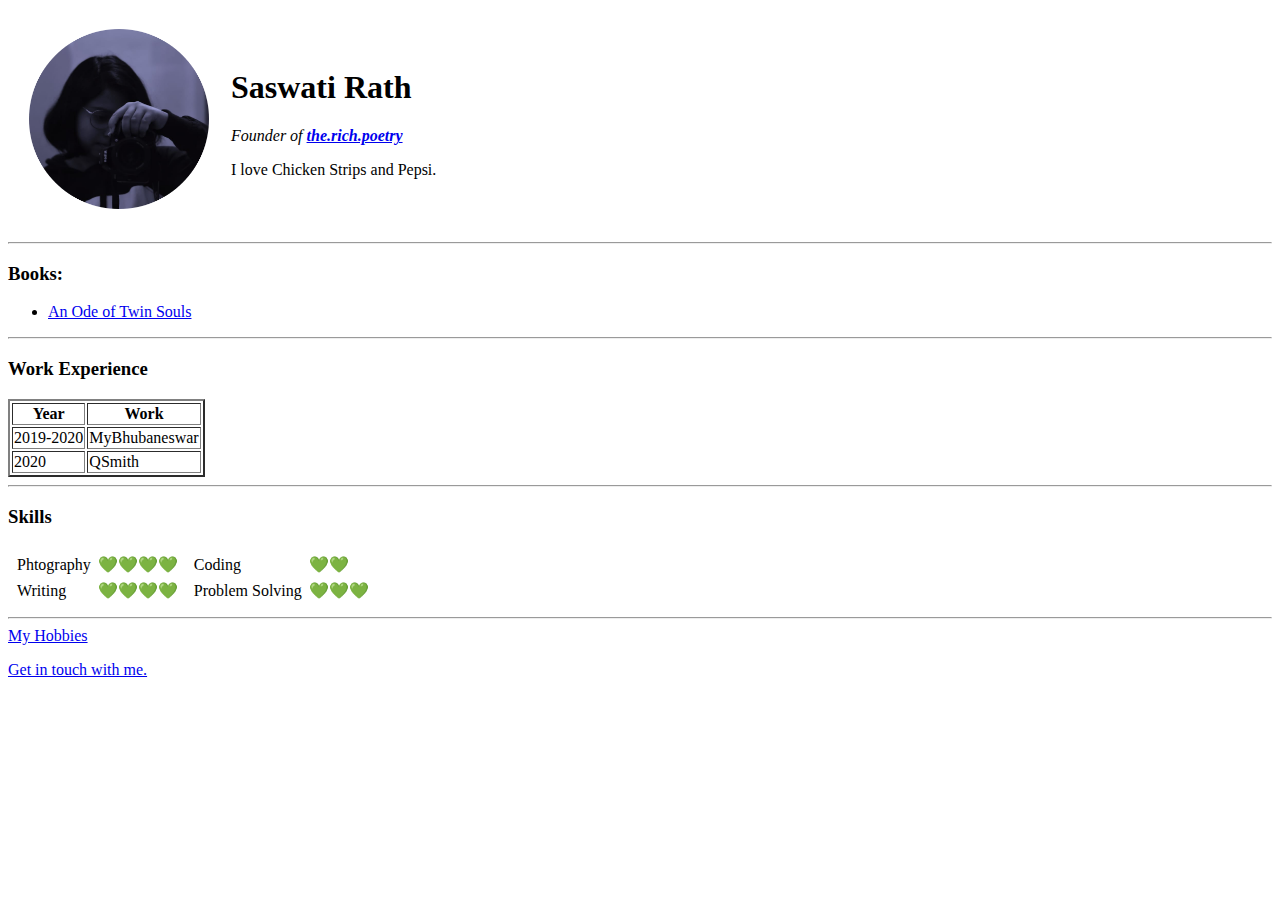
==== index.html @ 6e7a77e6 "Rename Index.html to index.html" ====
<!DOCTYPE html>
<html lang="en">
<head>
    <meta charset="UTF-8">
    <meta http-equiv="X-UA-Compatible" content="IE=edge">
    <meta name="viewport" content="width=device-width, initial-scale=1.0">
    <title>Richie's Personal Site</title>
    <link rel="stylesheet" href="CSS/Styles.css">
</head> 
<body>
    <table cellspacing="20">
        <tr>
            <td><img src="/WithCamera2.png" width="180" height="180" alt="Richie's Picture"></td>
            <td><h1>Saswati Rath</h1>
                <p><em>Founder of <strong><a href="https://www.instagram.com/the.rich.poetry/">the.rich.poetry</a></strong></em></p>
                <p>I love Chicken Strips and Pepsi.</p>
            </td>
        </tr>
    </table>
    <hr>
    <h3>Books:</h3>
    <ul>
        <li><a href="https://amzn.to/3uvFaeR">An Ode of Twin Souls</a></li>
    </ul>
    <hr>
    <h3>Work Experience</h3>
    <table border="2">
        <thead>
            <tr>
                <th>Year</th>
                <th>Work</th>
            </tr>
        </thead>
        <tbody>
            <tr>
                <td>2019-2020</td>
                <td>MyBhubaneswar</td>
            </tr>
            <tr>
                <td>2020</td>
                <td>QSmith</td>
            </tr>
        </tbody>
    </table>
    <hr>
    <h3>Skills</h3>
    <table>
        <tr>
            <td>
                <table cellspacing="5">
                    <tr>
                        <td>Phtography</td>
                        <td>💚💚💚💚</td>
                    </tr>
                    <tr>
                        <td>Writing</td>
                        <td>💚💚💚💚</td>
                    </tr>
                </table>
            </td>
            <td>
                <table cellspacing="5">
                    <tr>
                        <td>Coding</td>
                        <td>💚💚</td>
                    </tr>
                    <tr>
                        <td>Problem Solving</td>
                        <td>💚💚💚</td>
                    </tr>
                </table>
            </td>
        </tr>
    </table>
    <hr>
    <a href="Hobbies.html">My Hobbies</a>
    <p><a href="Contact.html">Get in touch with me.</a></p>
</body>
</html>
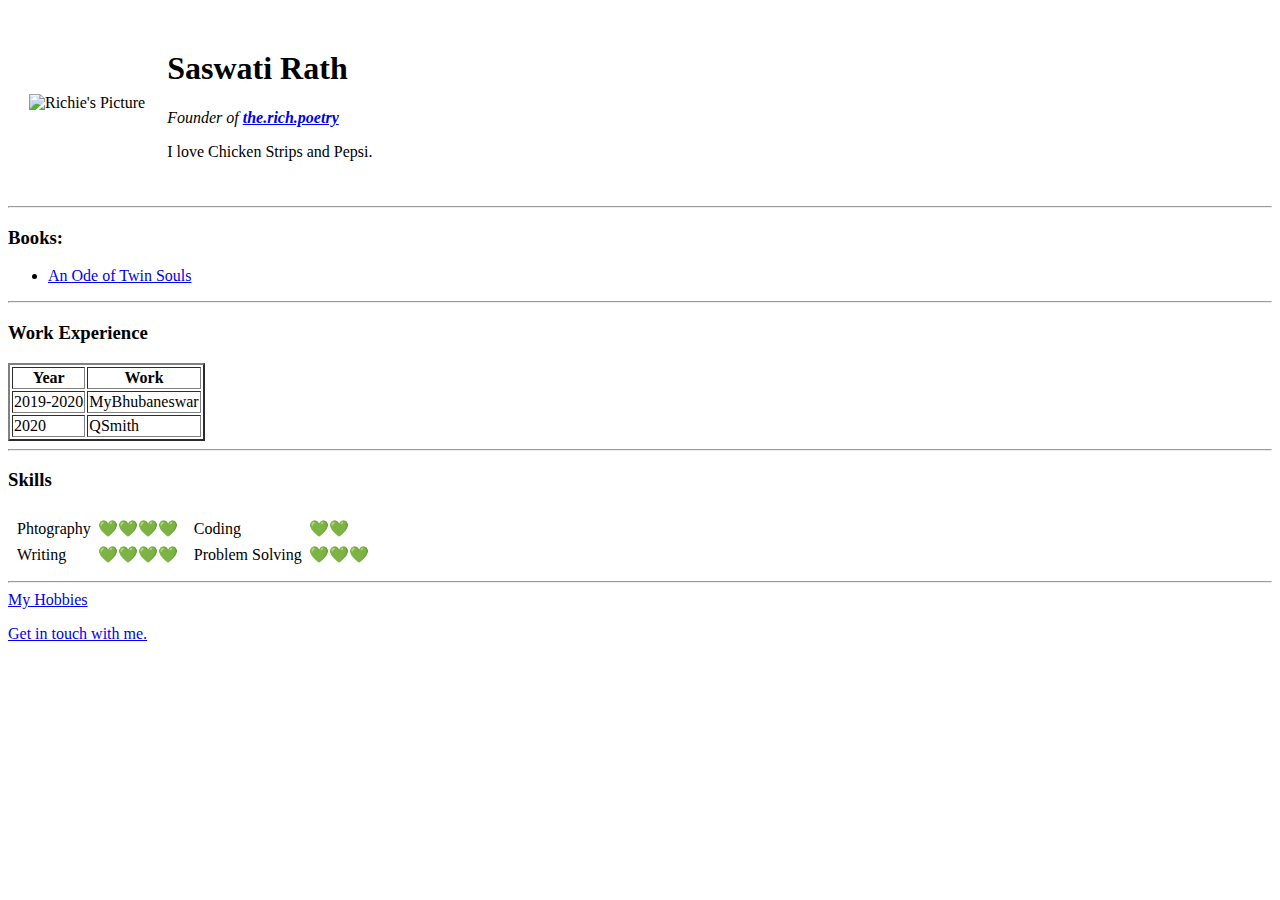
==== commit 489118a3: "Update index.html" ====
--- a/index.html
+++ b/index.html
@@ -10,7 +10,7 @@
 <body>
     <table cellspacing="20">
         <tr>
-            <td><img src="/WithCamera2.png" width="180" height="180" alt="Richie's Picture"></td>
+            <td><img src="C:\Users\itsac\Web Development\WithCamera2.png" width="180" height="180" alt="Richie's Picture"></td>
             <td><h1>Saswati Rath</h1>
                 <p><em>Founder of <strong><a href="https://www.instagram.com/the.rich.poetry/">the.rich.poetry</a></strong></em></p>
                 <p>I love Chicken Strips and Pepsi.</p>
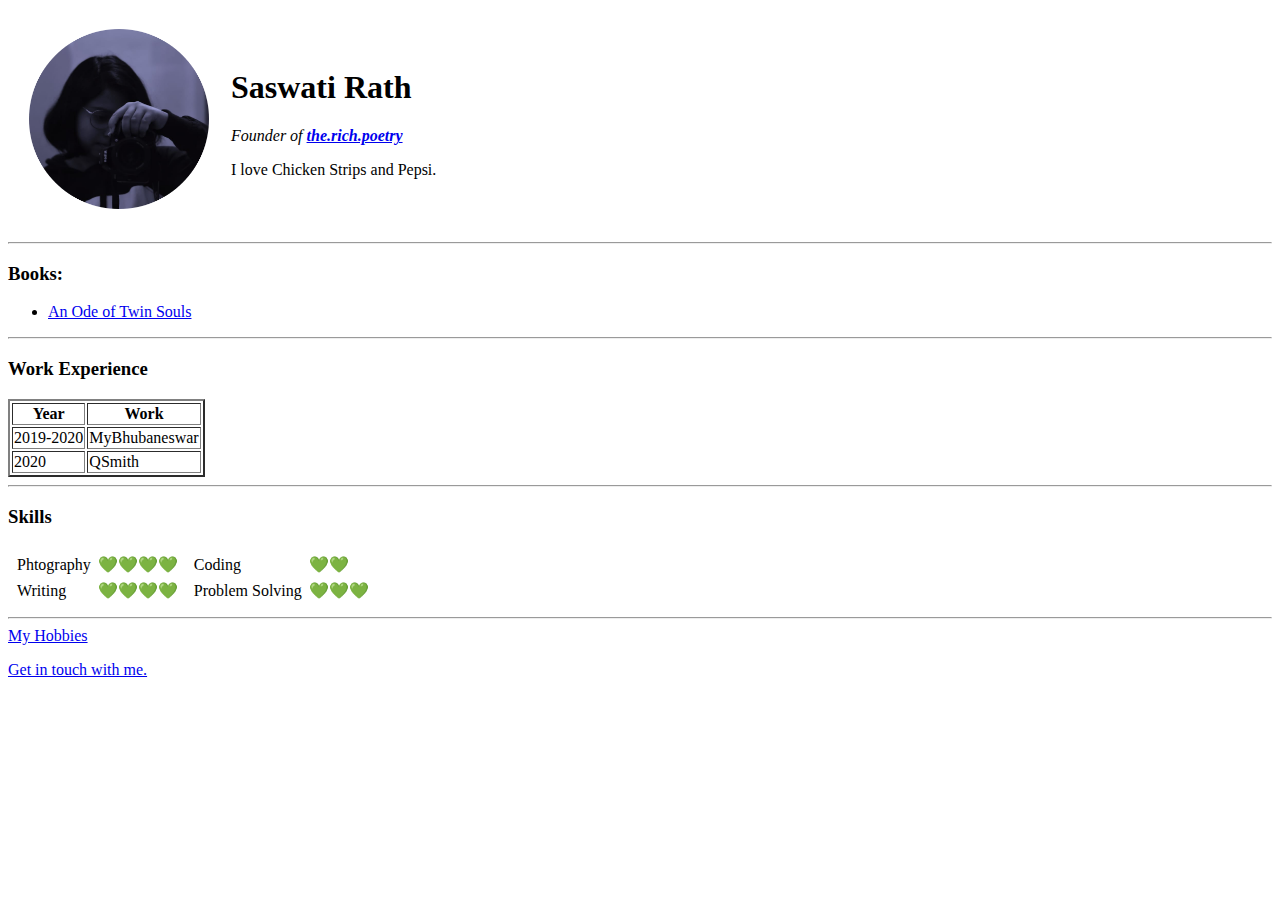
==== commit 5078a5a4: "Update index.html" ====
--- a/index.html
+++ b/index.html
@@ -10,7 +10,7 @@
 <body>
     <table cellspacing="20">
         <tr>
-            <td><img src="C:\Users\itsac\Web Development\WithCamera2.png" width="180" height="180" alt="Richie's Picture"></td>
+            <td><img src="WithCamera2.png" width="180" height="180" alt="Richie's Picture"></td>
             <td><h1>Saswati Rath</h1>
                 <p><em>Founder of <strong><a href="https://www.instagram.com/the.rich.poetry/">the.rich.poetry</a></strong></em></p>
                 <p>I love Chicken Strips and Pepsi.</p>
